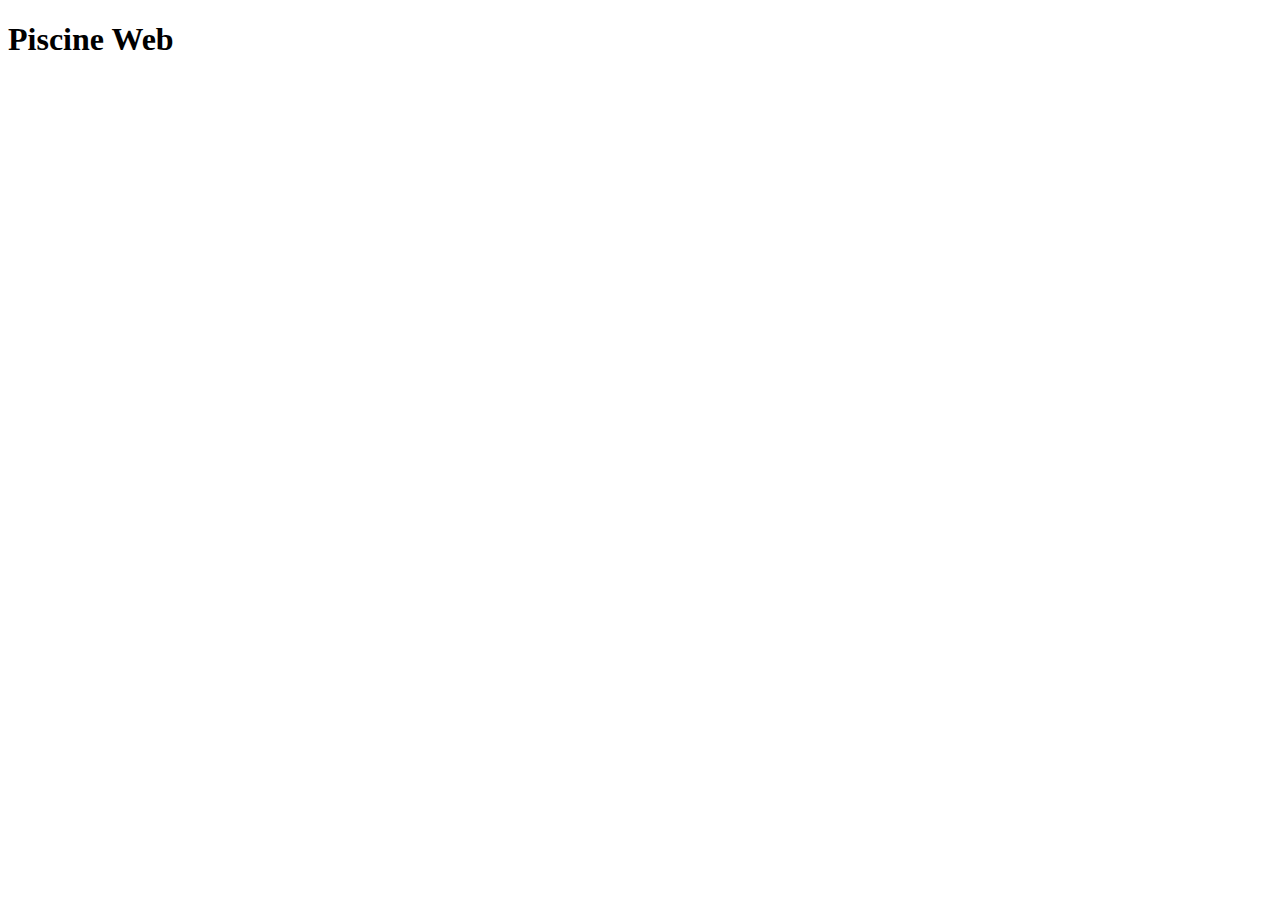
==== cell01/ex01/piscineweb.html @ a1b7b17b "cell01 ex01" ====
<!DOCTYPE html>
<html lang="en">
<head>
    <meta charset="UTF-8">
    <meta name="viewport" content="width=device-width, initial-scale=1.0">
    <title>Document</title>
</head>
<body>
    <h1>Piscine Web</h1>
</body>
</html>
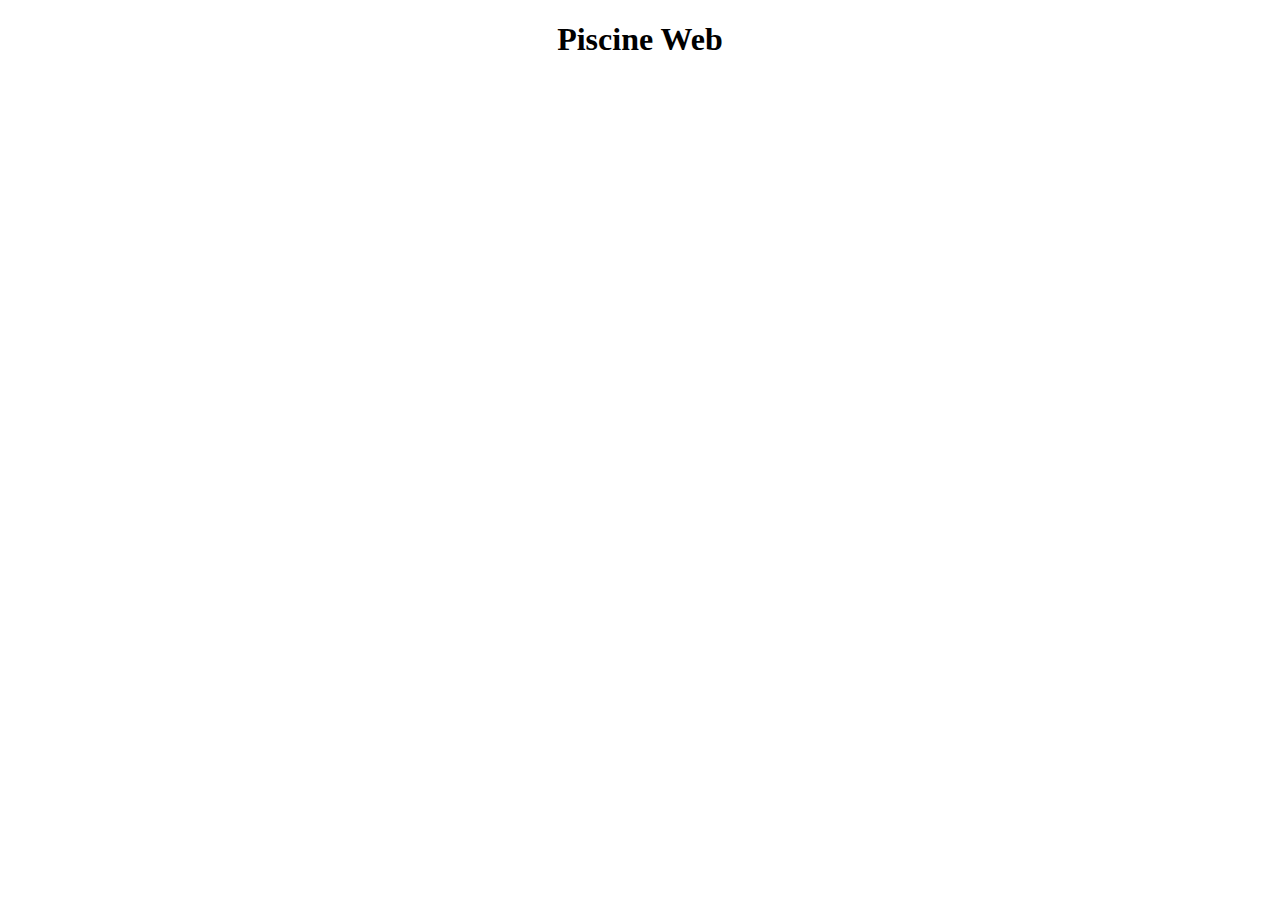
==== commit 2fcba00b: "edit cell01 ex01" ====
--- a/cell01/ex01/piscineweb.html
+++ b/cell01/ex01/piscineweb.html
@@ -6,6 +6,6 @@
     <title>Document</title>
 </head>
 <body>
-    <h1>Piscine Web</h1>
+    <h1 style="text-align: center;">Piscine Web</h1>
 </body>
 </html>